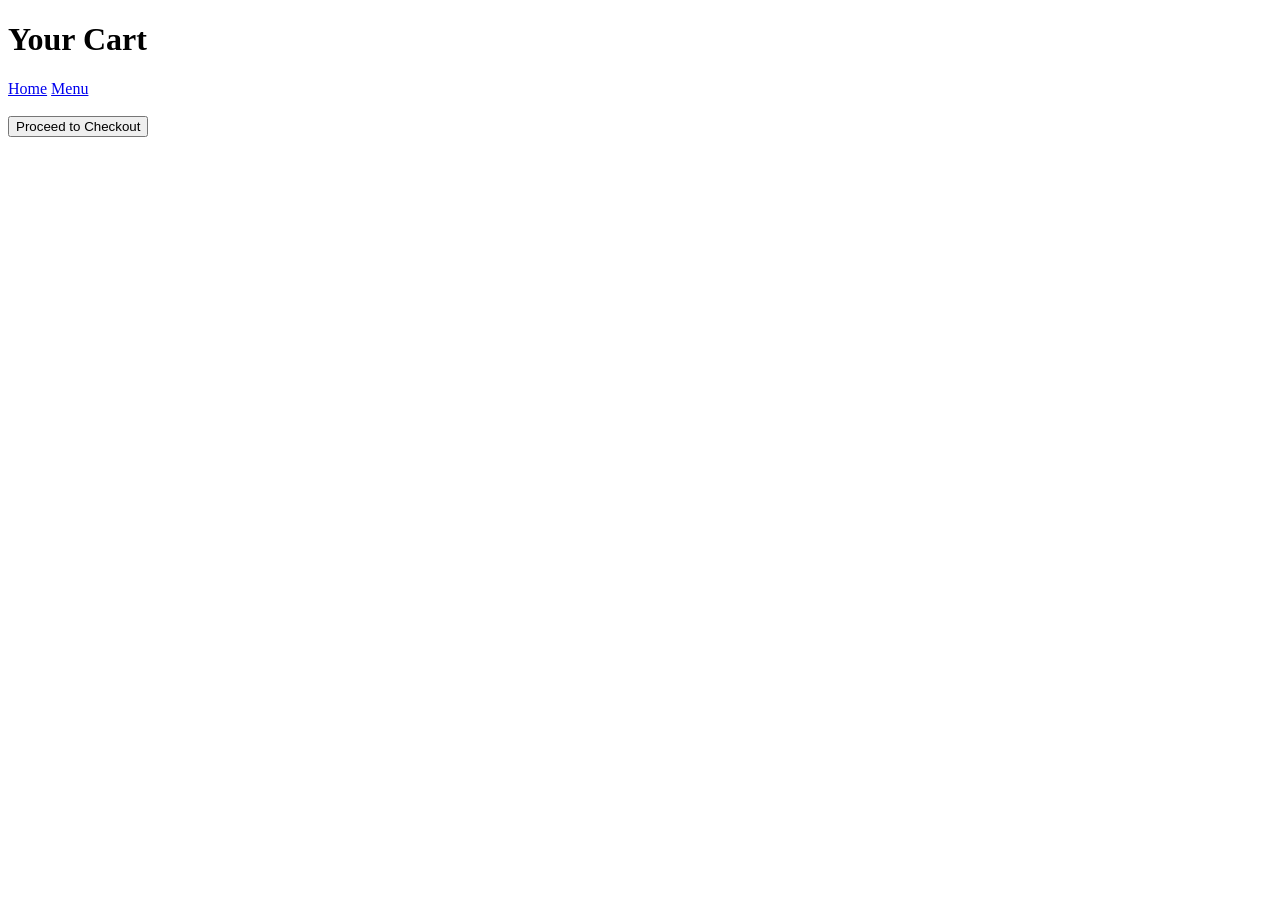
==== cart.html @ 4d8dfd7d "Create cart.html added Cart page" ====
<!- - CART PAGE (cart.html) - ->
<!DOCTYPE html>
<html>
<head>
<title>Cart</title>
<link rel="stylesheet" href="css/style.css">
</head>
<body onload="displayCart()">
<header>
<h1> Your Cart</h1>
</header>
<nav>
<a href="index.html">Home</a>
<a href="menu.html">Menu</a>
</nav>
<div class="container" id="cartData">
<!-- Cart items will appear here -->
</div>
<br>
<div class="container">
<a href="checkout.html">
<button>Proceed to Checkout</button>
</a>
</div>
<script src="js/script.js"></script>
</body>
</html>
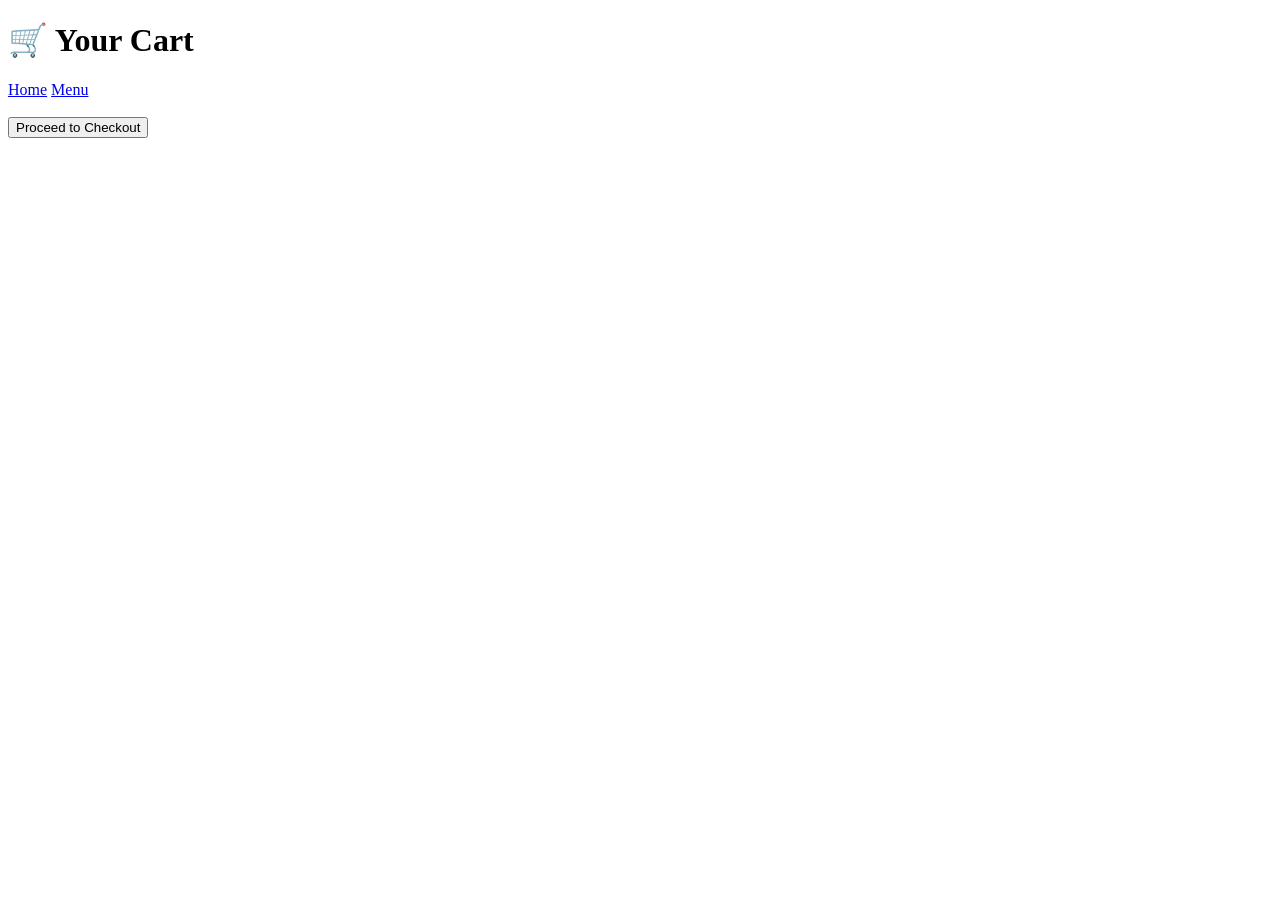
==== commit 4d4d82ef: "Update cart.html updated cart.html" ====
--- a/cart.html
+++ b/cart.html
@@ -1,27 +1,33 @@
-<!- - CART PAGE (cart.html) - ->
-<!DOCTYPE html>
-<html>
-<head>
-<title>Cart</title>
-<link rel="stylesheet" href="css/style.css">
-</head>
-<body onload="displayCart()">
-<header>
-<h1> Your Cart</h1>
-</header>
-<nav>
-<a href="index.html">Home</a>
-<a href="menu.html">Menu</a>
-</nav>
-<div class="container" id="cartData">
-<!-- Cart items will appear here -->
-</div>
-<br>
-<div class="container">
-<a href="checkout.html">
-<button>Proceed to Checkout</button>
-</a>
-</div>
-<script src="js/script.js"></script>
-</body>
-</html>+<!DOCTYPE html>
+<html>
+<head>
+    <title>Cart</title>
+    <link rel="stylesheet" href="css/style.css">
+</head>
+<body onload="displayCart()">
+
+<header>
+    <h1>🛒 Your Cart</h1>
+</header>
+
+<nav>
+    <a href="index.html">Home</a>
+    <a href="menu.html">Menu</a>
+</nav>
+
+<div class="container" id="cartData">
+    <!-- Cart items will appear here -->
+</div>
+
+<br>
+
+<div class="container">
+    <a href="checkout.html">
+        <button>Proceed to Checkout</button>
+    </a>
+</div>
+
+<script src="js/script.js"></script>
+
+</body>
+</html>
